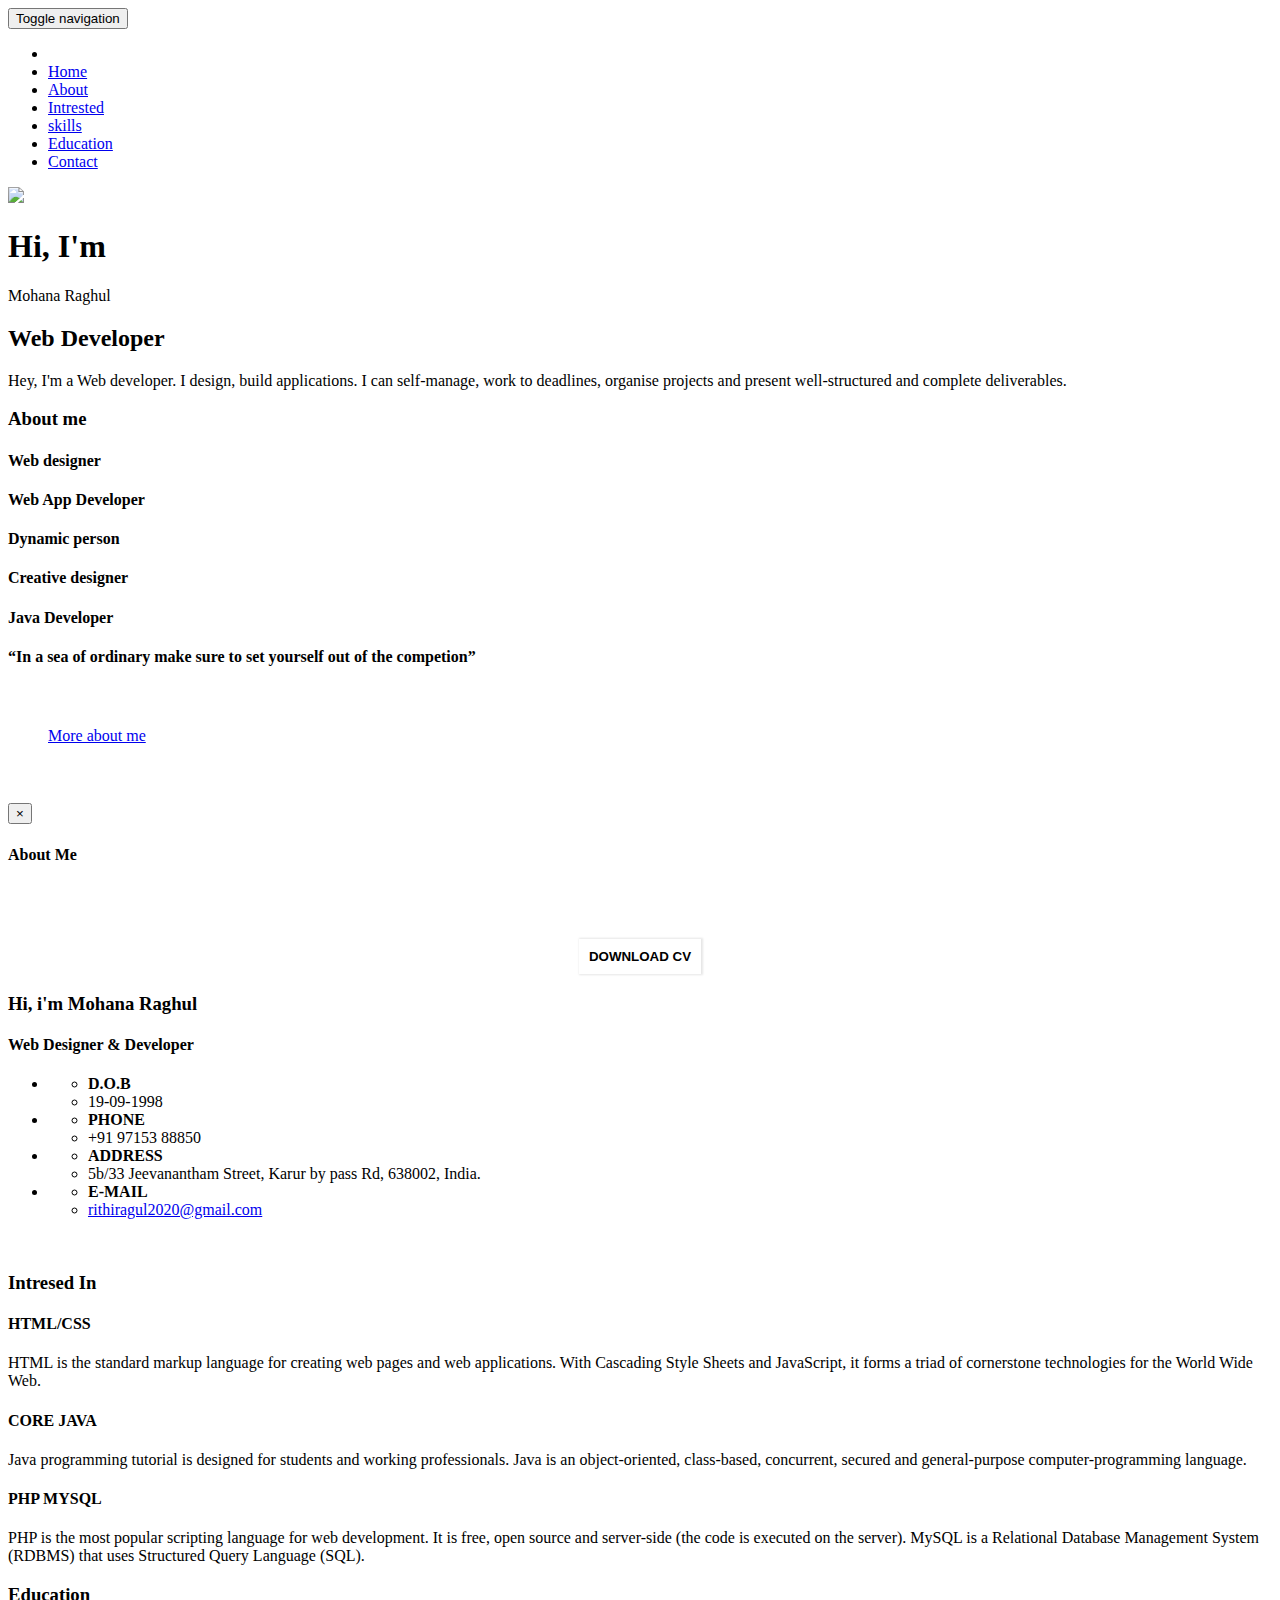
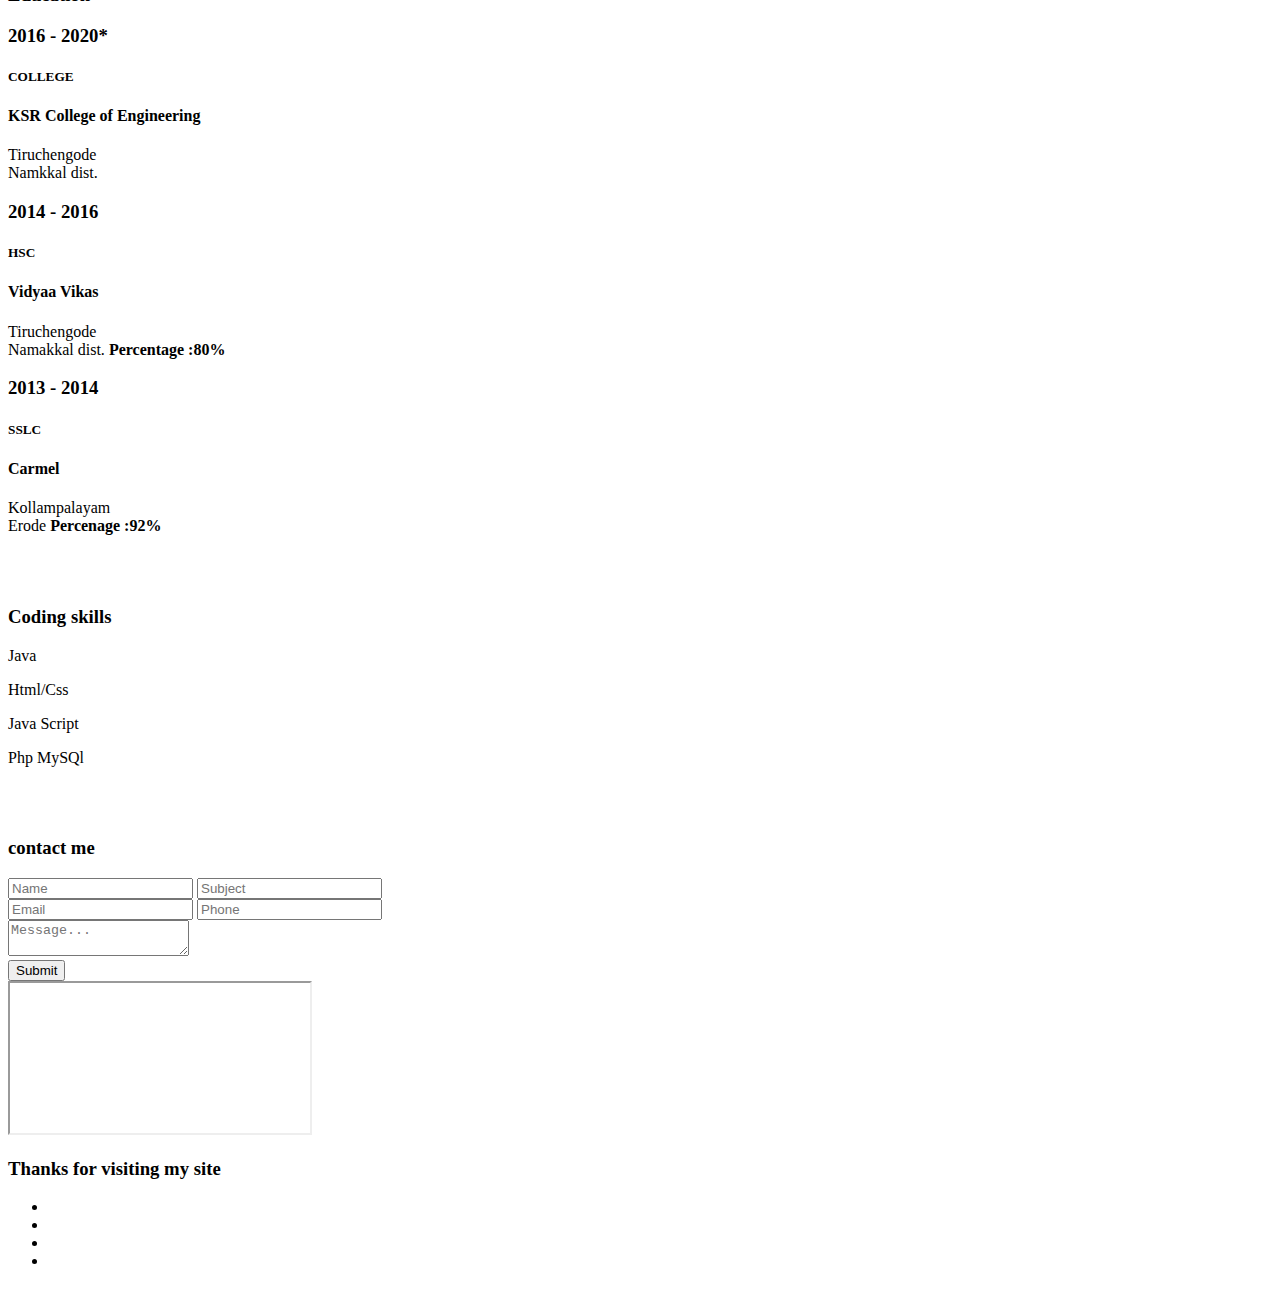
==== index.html @ 4e3941d3 "Update index.html" ====
<!DOCTYPE html>
<html lang="en">
<!-- Head -->
<head>
<title>Raghul's Profile</title>
<meta name="viewport" content="width=device-width, initial-scale=1">
<meta charset="utf-8">
	<script type="text/javascript" src="js/jquery-2.1.4.min.js"></script>
	<script type="text/javascript" src="js/bootstrap.min.js"></script>
	<link href="css/bootstrap.css" rel='stylesheet' type='text/css' />
	<link href="css/font-awesome.min.css" rel="stylesheet" type="text/css" media="all" />
<link href="css/circles.css" rel="stylesheet" type="text/css" media="all" />

	<link href="css/style.css" rel='stylesheet' type='text/css' />

<link href="//fonts.googleapis.com/css?family=Text+Me+One" rel="stylesheet">
<link href="//fonts.googleapis.com/css?family=Oswald:200,300,400,500,600,700" rel="stylesheet">

</head>

<body id="page-top" data-spy="scroll" data-target=".navbar-fixed-top">

<nav class="navbar navbar-default navbar-inverse navbar-fixed-top">
    <div class="container">
        <div class="navbar-header page-scroll">
            <button type="button" class="navbar-toggle" data-toggle="collapse" data-target=".navbar-ex1-collapse">
                <span class="sr-only">Toggle navigation</span>
                <span class="icon-bar"></span>	
                <span class="icon-bar"></span>
                <span class="icon-bar"></span>
            </button>
        </div>
		<div class="navbar-collapse collapse navbar-ex1-collapse">
            <ul class="nav navbar-nav navbar-right cl-effect-15">
				<li class="hidden"><a class="page-scroll" href="#page-top"></a>	</li>
                <li><a class="page-scroll scroll" href="#home">Home</a></li>
                <li><a class="page-scroll scroll" href="#about">About</a></li>
                <li><a class="page-scroll scroll" href="#services">Intrested</a></li>
				<li><a class="page-scroll scroll" href="#skills">skills</a></li>
				<li><a class="page-scroll scroll" href="#experience">Education</a></li>
				<li><a class="page-scroll scroll" href="#contact">Contact</a></li>
            </ul>
        </div>
	</div>
</nav>
<!-- //navigation -->

<!-- banner -->
<section class="banner" id="home">
	<div class="container">
		<div class="col-md-12 banner-right">
			<img src="images/me.jpg" class="photo">
			<h1>Hi, I'm</h1>
			<span>Mohana Raghul</span>
			<h2>Web Developer</h2>
			<p>Hey, I'm a Web developer. I design, build applications. I can self-manage, work to deadlines, organise projects and present well-structured and complete deliverables.</p>
		</div>
		<div class="thim-click-to-bottom">
			<a href="#about" class="scroll">
				<i class="fa  fa-chevron-down"></i>
			</a>
		</div>
	</div>
</section>
<!-- //banner -->

<!-- about -->
<div class="about" id="about">
	<div class="container">
		<div class="about-head text-center ">
			<h3>About me</h3>
			<div class="about-grids-top">
				<div class="col-md-3 about-grid">
					<i class="fa fa-laptop" aria-hidden="true"></i>
					<h4>Web designer</h4>
				</div>
				<div class="col-md-3 about-grid">
					<i class="fa fa-mobile" aria-hidden="true"></i>
					<h4>Web App Developer</h4>
				</div>
				<div class="col-md-3 about-grid">
					<i class="fa fa-user" aria-hidden="true"></i>
					<h4>Dynamic person</h4>
				</div>
				<div class="col-md-3 about-grid">
					<i class="fa fa-th" aria-hidden="true"></i>
					<h4>Creative designer</h4>
				</div>
				<div class="col-md-3 about-grid">
					<i class="fa fa-file-text" aria-hidden="true"></i>
					<h4>Java Developer</h4>
				</div>
				<div class="clearfix"></div>
			</div>
			<div class="about-grids-bottom">
				<div class="col-md-4 about-bottom-grid">
					<h4>“In a sea of ordinary make sure to set yourself out of the competion”</h4>
				</div>
				<div class="col-md-8 about-bottom-grid" style="padding: 40px;">
					<a href="#" data-toggle="modal" data-target="#myModal"> More about me</a>
				</div>
					<div class="clearfix"></div>
			</div>
					
		</div>
				
	</div>
</div>
<!-- //about -->

	<!-- modal -->	<!-- for about modal -->
	<div class="modal about-modal fade" id="myModal" tabindex="-1" role="dialog">
		<div class="modal-dialog" role="document">
			<div class="modal-content">
				<div class="modal-header"> 
					<br>
					<button type="button" class="close" data-dismiss="modal" aria-label="Close"><span aria-hidden="true">&times;</span></button>						
						<h4 class="modal-title">About Me</h4>
				</div> 
				<div class="modal-body">
					<div class="about modalpad"> 
						<div class="col-md-4 col-sm-4  col-xs-4 about-left ">
							<img src="images/banner5.png" class="img-responsive" alt=""/><div class="social-icons">
						<a href="www.facebook.com/ramesh.ragul.37"><i class="fa fa-facebook" aria-hidden="true"></i></a>
						<a href="www.linkedin.com/in/mohana-raghul-r-09557a71"><i class="fa fa-linkedin" aria-hidden="true"></i></a>
						<a href="www.instagram.com/raghul_1909"><i class="fa fa-instagram" aria-hidden="true"></i></a>
						<a href="www.twitter.com/mohanaragul"><i class="fa fa-twitter" aria-hidden="true"></i></a>
						<br>
						<br>
						<center><form action="https://drive.google.com/file/d/1ZipArGpm7q-RUYrEx-JyNOUwP52Ww0Q_/view">
              				<button style="padding: 10px; font-family: sans-serif; background: white; border: 2px black; box-shadow: 0.5px 0px 2px 1px rgba(0, 0, 0, .1);"><b>DOWNLOAD CV</b></button></form>
              			</center>	
					</div>
						</div>
						<div class="col-md-8 col-sm-8 col-xs-8 about-right wthree">
							<h3>Hi, i'm <span>Mohana Raghul </span></h3>
							<h4>Web Designer & Developer </h4>
							<ul class="address">
								<li>
									<ul class="agileits-address-text ">
										<li><b>D.O.B</b></li>
										<li>19-09-1998</li>
									</ul>
								</li>
								<li>
									<ul class="agileits-address-text">
										<li><b>PHONE </b></li>
										<li>+91 97153 88850</li>
									</ul>
								</li>
								<li>
									<ul class="agileits-address-text">
										<li><b>ADDRESS </b></li>
										<li>5b/33 Jeevanantham Street, Karur by pass Rd, 638002, India.</li>
									</ul>
								</li>
								<li>
									<ul class="agileits-address-text">
										<li><b>E-MAIL </b></li>
										<li><a href="mailto:example@mail.com"> rithiragul2020@gmail.com</a></li>
									</ul>
								</li>
							</ul> 
						</div> 
						<div class="clearfix"> </div>
				</div>
			</div>
		</div>
	</div>
	</div>
	<!-- //modal -->	<!-- for about modal -->

<!-- services -->
<div id="services" class="services">
	<div class="container">
		<br>
		<div class="service-head one text-center ">
			<h3>Intresed In</h3>
		</div>
		<!-- services-grids -->
		<div class="wthree_about_right_grids w3l-agile">
			<div class="col-md-4 wthree_about_right_grid">
				<div class="wthree_about_right_grid_left">
					<div class="hvr-rectangle-in">
						<i class="glyphicon glyphicon-book"></i>
					</div>
				</div>
				<div class="wthree_about_right_grid_right">
					<h4>HTML/CSS</h4>
					<p>HTML is the standard markup language for creating web pages and web applications. With Cascading Style Sheets and JavaScript, it forms a triad of cornerstone technologies for the World Wide Web.</p>
				</div>
				<div class="clearfix"> </div>
			</div>
				<div class="col-md-4 wthree_about_right_grid">
					<div class="wthree_about_right_grid_left">
						<div class="hvr-rectangle-in">
							<i class="glyphicon glyphicon-pencil"></i>
						</div>
					</div>
					<div class="wthree_about_right_grid_right">
						<h4>CORE JAVA</h4>
						<p>Java programming tutorial is designed for students and working professionals. Java is an object-oriented, class-based, concurrent, secured and general-purpose computer-programming language.</p>
					</div>
					<div class="clearfix"> </div>
				</div>
				<div class="col-md-4 wthree_about_right_grid">
					<div class="wthree_about_right_grid_left">
						<div class="hvr-rectangle-in">
							<i class="glyphicon glyphicon-thumbs-up"></i>
						</div>
					</div>
					<div class="wthree_about_right_grid_right">
						<h4>PHP MYSQL</h4>
						<p>PHP is the most popular scripting language for web development. It is free, open source and server-side (the code is executed on the server). MySQL is a Relational Database Management System (RDBMS) that uses Structured Query Language (SQL).</p>
					</div>
					<div class="clearfix"> </div>
				</div>
					<div class="clearfix"> </div>
				</div>
			<!-- services-grids -->
	</div>
</div>
		<!-- education -->
		<div class="experience" id="experience">
			<div class="container">
		<div class="col-md-12 abt-left" id="education">
				<script type="text/javascript" src="js/numscroller-1.0.js"></script>
		</div>
					<div class="col-md-12 w3-agileits-info" id="workexperience">
						<div class="experience-head text-center ">
					<h3>Education</h3>
				</div>
						<div class="experience-grids">
							<div class="experience-left">
								<h3>2016 - 2020* </h3>
								<h5>COLLEGE</h5>
							</div>
							<div class="experience-right">
								<h4>KSR College of Engineering</h4>
								<p>
									Tiruchengode
									<br>
									Namkkal dist.
									<br>
								</p>
							</div>
							<div class="clearfix"> </div>
						</div> 
						<div class="experience-grids experience-grids-btm">
							<div class="experience-left">
								<h3>2014 - 2016</h3>
								<h5>HSC</h5>
							</div>
							<div class="experience-right">
								<h4>Vidyaa Vikas</h4>
								<p>
									Tiruchengode
									<br>
									Namakkal dist.
									<b>Percentage :80%</b>
								</p>
</p>
							</div>
							<div class="clearfix"> </div>
						</div>
						<div class="experience-grids w3-agileits">
							<div class="experience-left">
								<h3>2013 - 2014</h3>
								<h5>SSLC</h5>
							</div>
							<div class="experience-right">
								<h4>Carmel</h4>
								<p>
									Kollampalayam
									<br>
									Erode 
									<b>Percenage :92%</b>
								</p>
							</div>
							<div class="clearfix"> </div>
						</div>
					</div>
			</div>
		</div>
<!-- coding skills -->
							<div class="w3ls_agile_circle_progress agile_info_shadow" id="skills">
								<div class="cir_agile_info ">
									<br>
									<br>
								<h3 class="w3_inner_tittle text-center">Coding skills</h3>
									  <div class="skill-grids">
											<div class="skills-grid text-center">
												<div class="circle" id="circles-1"></div>
												<p>Java</p>
											</div>
											<div class="skills-grid text-center">
												<div class="circle" id="circles-2"></div>
												<p>Html/Css</p>
											</div>
											<div class="skills-grid text-center">
												<div class="circle" id="circles-3"></div>
												
												<p>Java Script</p>
											</div>
											<div class="skills-grid text-center">
												<div class="circle" id="circles-4"></div>
												<p>Php MySQl</p>
											</div>
												
								
				
										 <div class="clearfix"></div>
										
								</div>
							</div>
						</div>
<!-- //coding skills --> 
	
	
	
	
	
	
	
	
	
	
	
<!-- contact -->
<div class="agile_about contact" id="contact">
	<div class="container">
		<div class="agileits_agile_about">
			<br>
			<br>
			<div class="contact-head	 text-center ">
				<h3>contact me</h3>
			</div>
			<div class="agileits_agile_about_mail">
				<form action="#" method="post">
					<div class="col-md-6 agileits_agile_about_mail_left">
						<input type="text" name="Name" placeholder="Name" required="">
						<input type="text" name="Subject" placeholder="Subject" required="">
					<div class="clearfix"> </div>
					</div>
					<div class="col-md-6 agileits_agile_about_mail_left">
						<input type="email" name="Email" placeholder="Email" required="">
						<input type="text" name="Phone" placeholder="Phone" required="">
					<div class="clearfix"> </div>
					</div>
					<div class="clearfix"> </div>
					<textarea name="Message" placeholder="Message..." required=""></textarea>
					<div class="submit">
						<input type="submit" value="Submit">
					</div>
				</form>
			</div>
		</div>
									<div class="w3agile_map">
										<iframe src="https://www.google.com/maps/embed?pb=!1m18!1m12!1m3!1d3912.1542387153404!2d77.74089161429094!3d11.323434851955904!2m3!1f0!2f0!3f0!3m2!1i1024!2i768!4f13.1!3m3!1m2!1s0x3ba96f7d3cb5c6a7%3A0x0!2zMTHCsDE5JzI0LjQiTiA3N8KwNDQnMzUuMSJF!5e0!3m2!1sen!2sin!4v1559477105876!5m2!1sen!2sin"></iframe>		
								<div class="agileinfo_map_color">
											
												<div class="clearfix"> </div>
											</div>
										</div>
									</div>
	</div>
</div>
<!-- //contact -->
			
<!-- copyright -->
<div class="copyright text-center">
	<h3>Thanks for visiting my site</h3>
					<div class="connect-social">  
					<ul>
						<li><a href="www.facebook.com/ramesh.ragul.37" class="social-button facebook"><i class="fa fa-facebook"></i></a></li>
						<li><a href="www.twitter.com/mohanaragul" class="social-button twitter"><i class="fa fa-twitter"></i></a></li>
						<li><a href="www.linkedin.com/in/mohana-raghul-r-09557a71" class="social-button linkedin"><i class="fa fa-linkedin"></i></a></li>
						<li><a href="www.instagram.com/raghul_1909" class="social-button pinterest-p"><i class="fa fa-instagram"></i></a></li>
					</ul>
					</div>
					<br>

</div>

<!-- stats numscroller-js-file -->
<script type="text/javascript" src="js/numscroller-1.0.js"></script>
<!-- //stats numscroller-js-file -->

	<!-- start-smooth-scrolling -->
	<script type="text/javascript" src="js/move-top.js"></script>
	<script type="text/javascript" src="js/easing.js"></script>	
	<script type="text/javascript">
			jQuery(document).ready(function($) {
				$(".scroll").click(function(event){		
					event.preventDefault();
			
			$('html,body').animate({scrollTop:$(this.hash).offset().top},1000);
				});
			});
	</script>
	<!-- //end-smooth-scrolling -->	
	<!-- smooth-scrolling-of-move-up -->
	<script type="text/javascript">
		$(document).ready(function() {
			
			$().UItoTop({ easingType: 'easeOutQuart' });
			
		});
	</script>
	<!-- //smooth-scrolling-of-move-up -->  
	<!--scrolling js-->
	<script src="js/jquery.nicescroll.js"></script>
	<script src="js/scripts.js"></script> 
	<!--//scrolling js-->


<!-- /circle-->
	 <script type="text/javascript" src="js/circles.js"></script>
					         <script>
								var colors = [
										['#ffffff', '#fd9426'], ['#ffffff', '#fc3158'],['#ffffff', '#53d769'], ['#ffffff', '#147efb']
									];
								for (var i = 1; i <= 7; i++) {
									var child = document.getElementById('circles-' + i),
										percentage = 60 + (i * 5);
										
									Circles.create({
										id:         child.id,
										percentage: percentage,
										radius:     80,
										width:      10,
										number:   	percentage / 1,
										text:       '%',
										colors:     colors[i - 1]
									});
								}
						
				</script>
	<!-- //circle -->
	
								
<!-- js for smooth scrollings -->
	<script src="js/SmoothScroll.min.js"></script>
<!-- js for smooth scrollings -->

	
<!-- Scrolling Nav JavaScript --> 
    <script src="js/scrolling-nav.js"></script>  
<!-- //fixed-scroll-nav-js --> 
	
	
	

</body>
</html>
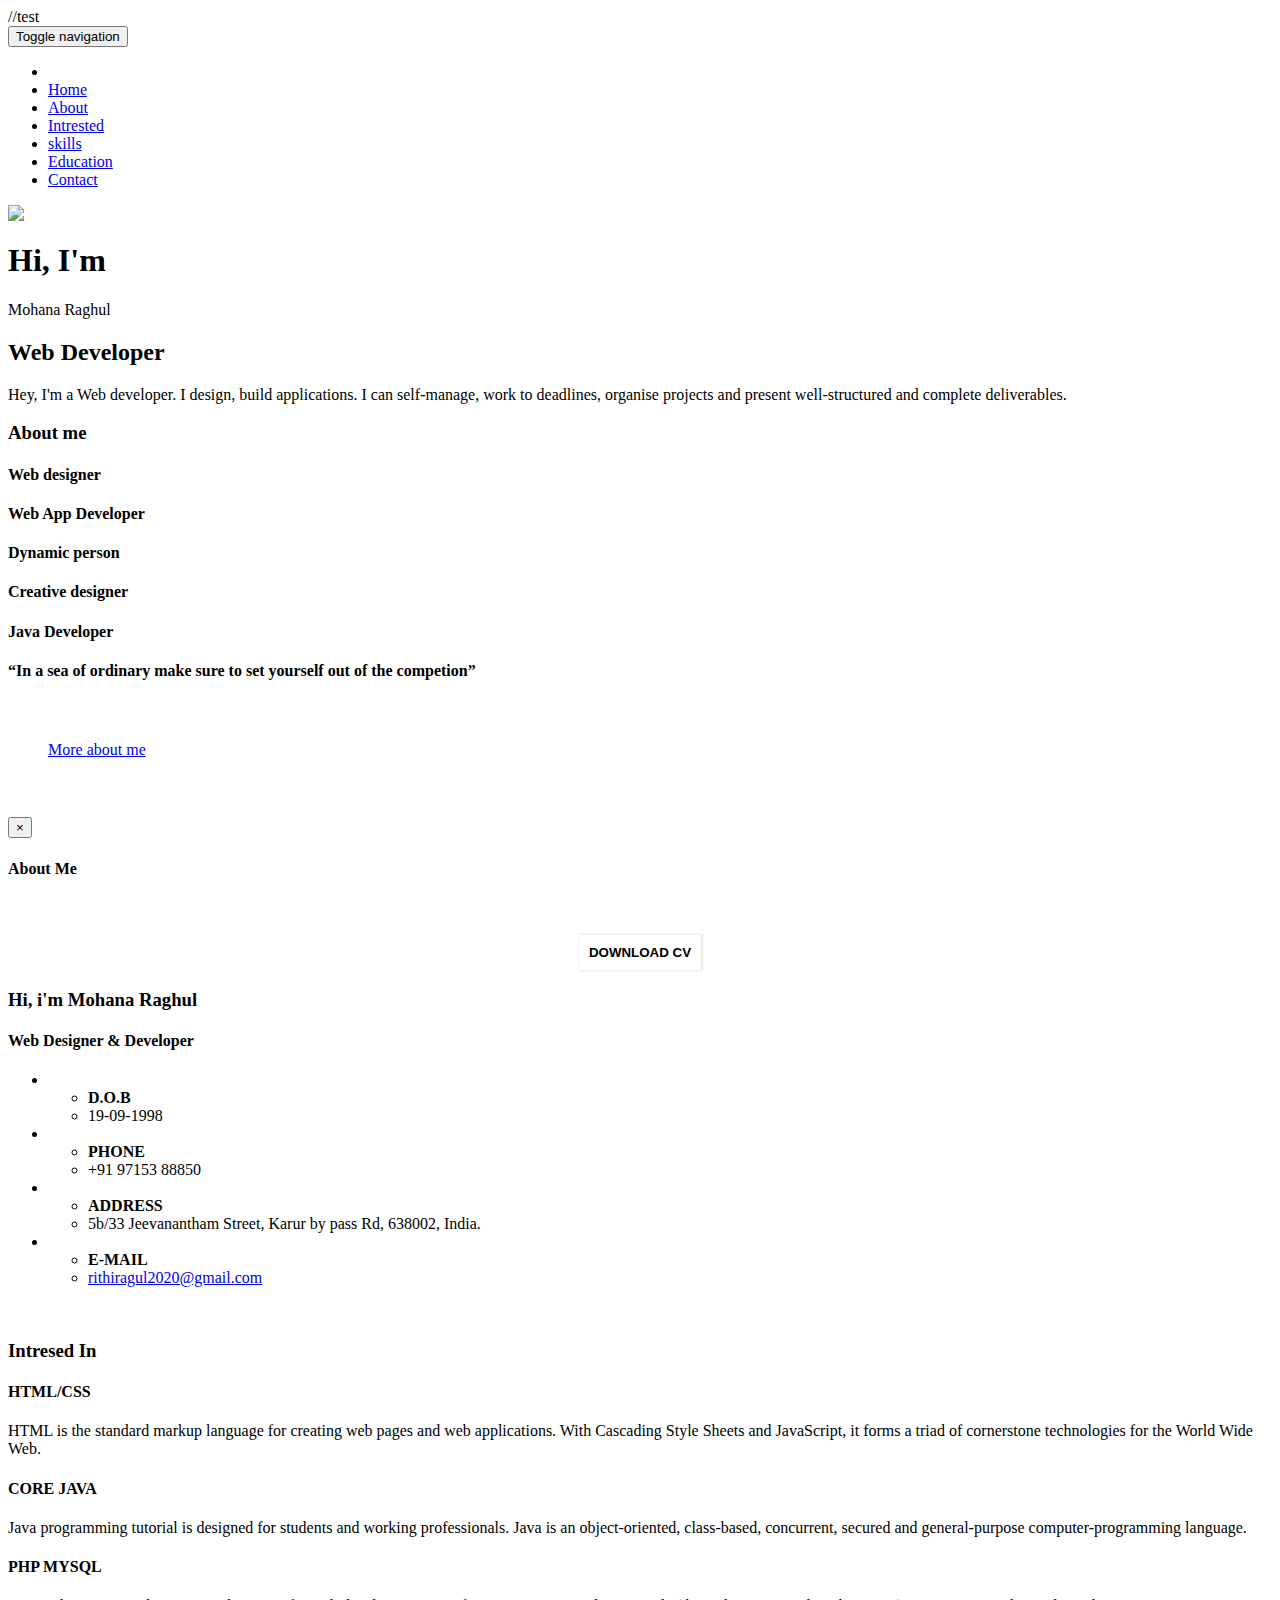
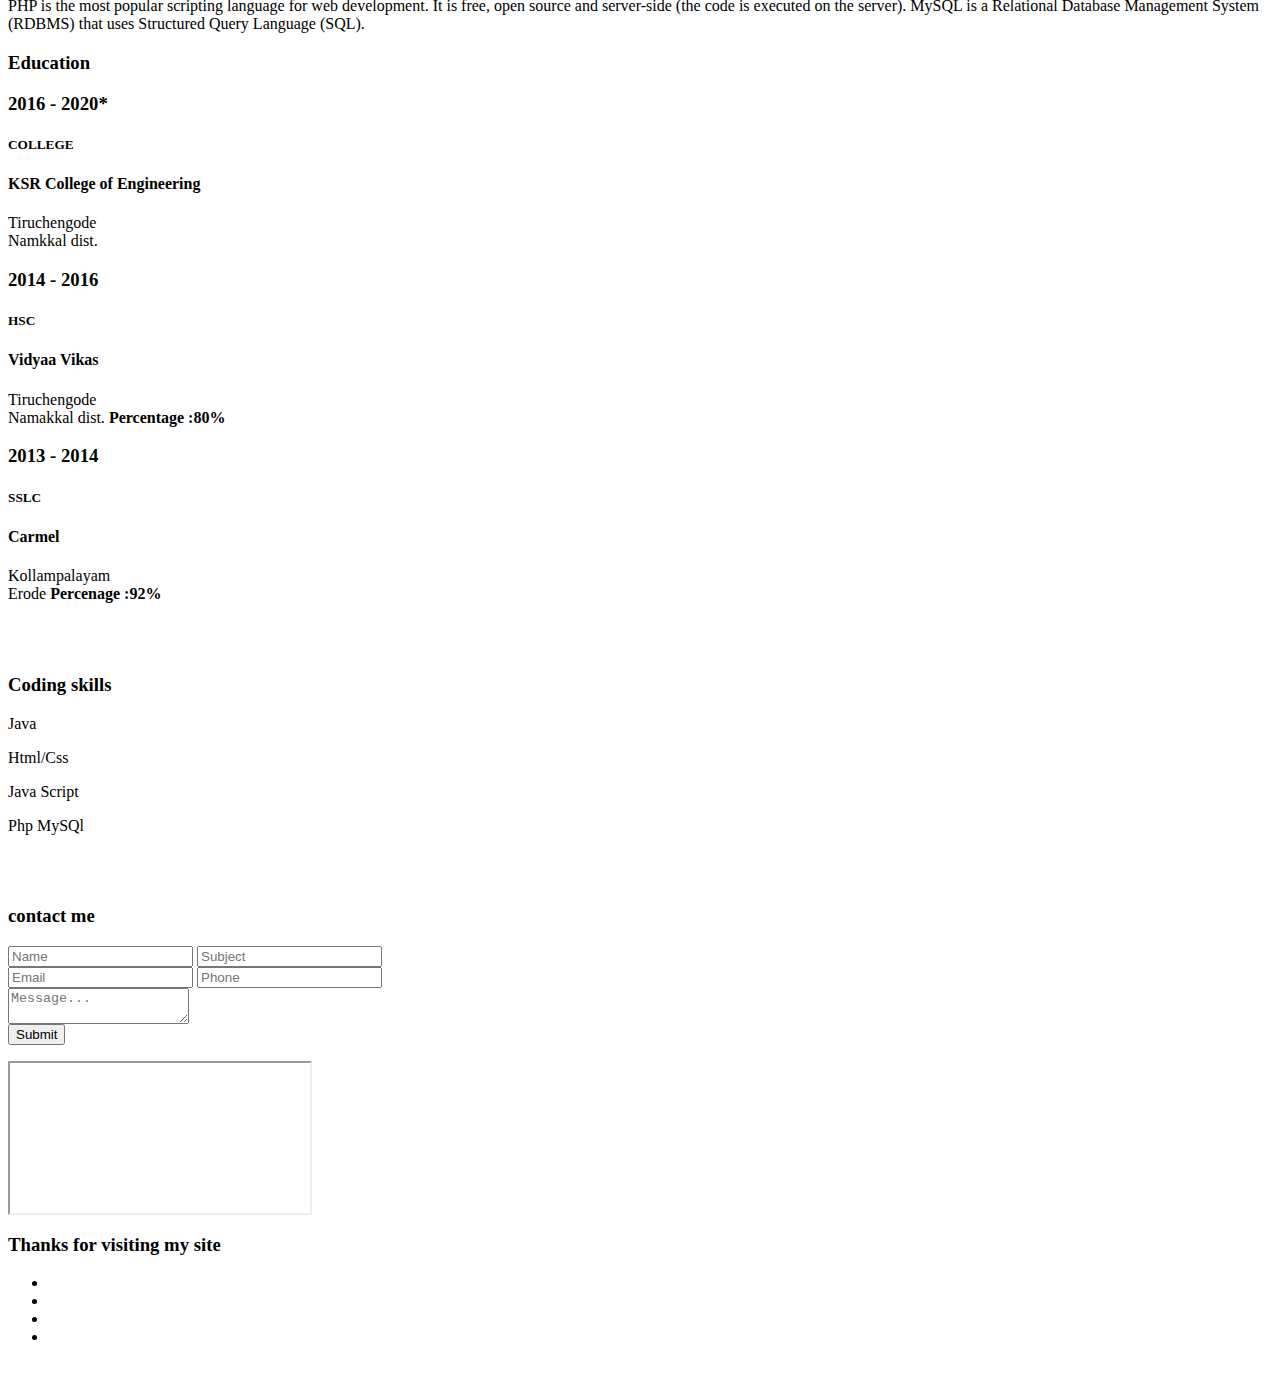
==== commit bd1c7e5a: "Update index.html" ====
--- a/index.html
+++ b/index.html
@@ -1,6 +1,6 @@
-
+//test
 <!DOCTYPE html>
-<html lang="en">
+<html lang="en"\>
 <!-- Head -->
 <head>
 <title>Raghul's Profile</title>
@@ -122,13 +122,13 @@
 					<div class="about modalpad"> 
 						<div class="col-md-4 col-sm-4  col-xs-4 about-left ">
 							<img src="images/banner5.png" class="img-responsive" alt=""/><div class="social-icons">
-						<a href="www.facebook.com/ramesh.ragul.37"><i class="fa fa-facebook" aria-hidden="true"></i></a>
-						<a href="www.linkedin.com/in/mohana-raghul-r-09557a71"><i class="fa fa-linkedin" aria-hidden="true"></i></a>
-						<a href="www.instagram.com/raghul_1909"><i class="fa fa-instagram" aria-hidden="true"></i></a>
-						<a href="www.twitter.com/mohanaragul"><i class="fa fa-twitter" aria-hidden="true"></i></a>
+						<a href="https://www.facebook.com/ramesh.ragul.37"><i class="fa fa-facebook" aria-hidden="true"></i></a>
+						<a href="https://www.linkedin.com/in/mohana-raghul-r-09557a71"><i class="fa fa-linkedin" aria-hidden="true"></i></a>
+						<a href="https://www.instagram.com/raghul_1909"><i class="fa fa-instagram" aria-hidden="true"></i></a>
+						<a href="https://www.twitter.com/mohanaragul"><i class="fa fa-twitter" aria-hidden="true"></i></a>
 						<br>
 						<br>
-						<center><form action="https://drive.google.com/file/d/1ZipArGpm7q-RUYrEx-JyNOUwP52Ww0Q_/view">
+						<center><form action="https://drive.google.com/file/d/1NeM6BXHcJRtxeTJ8eWki91ZWYjpZf9C0/view?usp=sharing">
               				<button style="padding: 10px; font-family: sans-serif; background: white; border: 2px black; box-shadow: 0.5px 0px 2px 1px rgba(0, 0, 0, .1);"><b>DOWNLOAD CV</b></button></form>
               			</center>	
 					</div>
@@ -373,10 +373,10 @@
 	<h3>Thanks for visiting my site</h3>
 					<div class="connect-social">  
 					<ul>
-						<li><a href="www.facebook.com/ramesh.ragul.37" class="social-button facebook"><i class="fa fa-facebook"></i></a></li>
-						<li><a href="www.twitter.com/mohanaragul" class="social-button twitter"><i class="fa fa-twitter"></i></a></li>
-						<li><a href="www.linkedin.com/in/mohana-raghul-r-09557a71" class="social-button linkedin"><i class="fa fa-linkedin"></i></a></li>
-						<li><a href="www.instagram.com/raghul_1909" class="social-button pinterest-p"><i class="fa fa-instagram"></i></a></li>
+						<li><a href="https://www.facebook.com/ramesh.ragul.37" class="social-button facebook"><i class="fa fa-facebook"></i></a></li>
+						<li><a href="https://www.twitter.com/mohanaragul" class="social-button twitter"><i class="fa fa-twitter"></i></a></li>
+						<li><a href="https://www.linkedin.com/in/mohana-raghul-r-09557a71" class="social-button linkedin"><i class="fa fa-linkedin"></i></a></li>
+						<li><a href="https://www.instagram.com/raghul_1909" class="social-button pinterest-p"><i class="fa fa-instagram"></i></a></li>
 					</ul>
 					</div>
 					<br>
